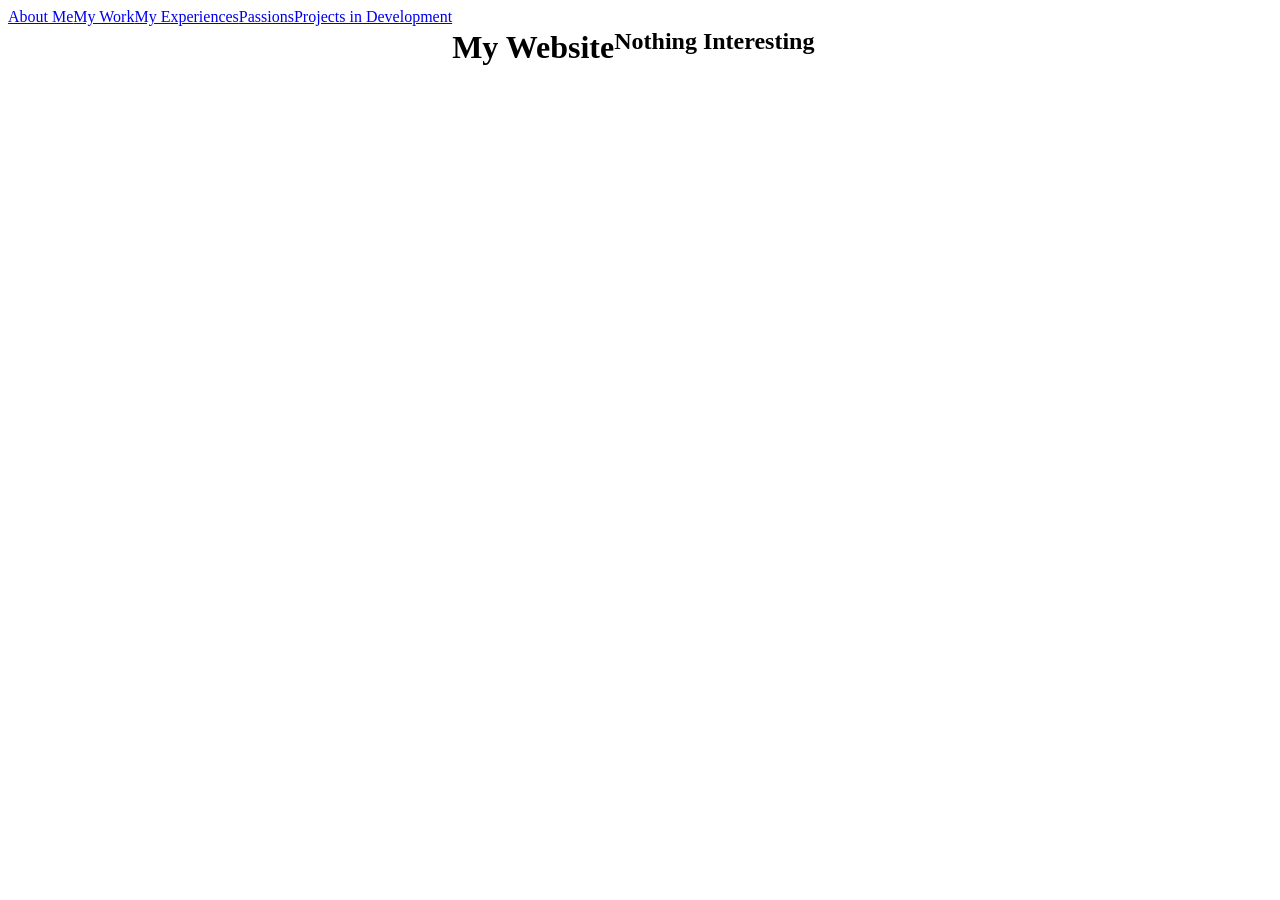
==== index.html @ 96e0a346 "start of a new website out of boredom, being unsuccessful with FAC application, want to just develop" ====
<!DOCTYPE html>
<html lang="en">
  <head>
    <meta charset="UTF-8" />
    <meta http-equiv="X-UA-Compatible" content="IE=edge" />
    <meta name="viewport" content="width=device-width, initial-scale=1.0" />
    <title>Document</title>
    <link rel="stylesheet" href="style.css" />
  </head>
  <body>
    <nav>
      <a href="#aboutMe">About Me</a>
      <a href="#myWork">My Work</a>
      <a href="#experiences">My Experiences</a>
      <a href="#passions">Passions</a>
      <a href="newProjects">Projects in Development</a>
    </nav>

    <h1>My Website</h1>
    <section class="aboutMe">
      <h2>Nothing Interesting</h2>
    </section>
    <section class="myWork"></section>
    <section class="experiences"></section>
  </body>
</html>
---- style.css ----
body {
  display: flex;
}
nav {
  display: flex;
}
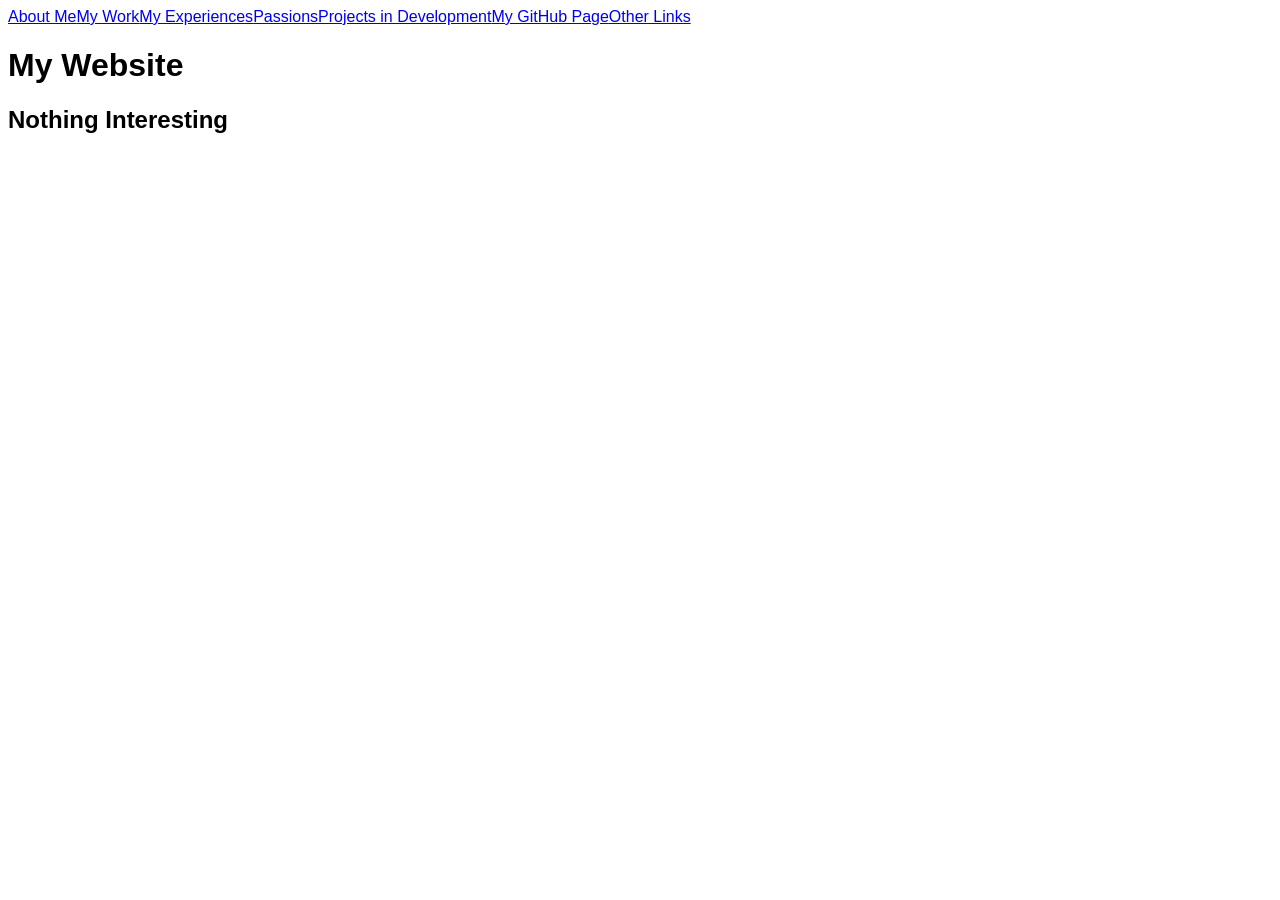
==== commit 454a8a42: "started page, added HTML & CSS, added fonts to CSS, added links, H1s, H2s, nav, and 3 sections. Addi" ====
--- a/index.html
+++ b/index.html
@@ -14,6 +14,8 @@
       <a href="#experiences">My Experiences</a>
       <a href="#passions">Passions</a>
       <a href="newProjects">Projects in Development</a>
+      <a href="gitHub">My GitHub Page</a>
+      <a href="otherLinks">Other Links</a>
     </nav>
 
     <h1>My Website</h1>
--- a/style.css
+++ b/style.css
@@ -1,6 +1,49 @@
 body {
-  display: flex;
+  font-family: Arial, "Helvetica Neue", Helvetica, sans-serif;
 }
+
+/*
+h1 {
+  font-family: Arial, "Helvetica Neue", Helvetica, sans-serif;
+  font-size: 24px;
+  font-style: normal;
+  font-variant: normal;
+  font-weight: 700;
+  line-height: 26.4px;
+}
+h3 {
+  font-family: Arial, "Helvetica Neue", Helvetica, sans-serif;
+  font-size: 14px;
+  font-style: normal;
+  font-variant: normal;
+  font-weight: 700;
+  line-height: 15.4px;
+}
+p {
+  font-family: Arial, "Helvetica Neue", Helvetica, sans-serif;
+  font-size: 14px;
+  font-style: normal;
+  font-variant: normal;
+  font-weight: 400;
+  line-height: 20px;
+}
+blockquote {
+  font-family: Arial, "Helvetica Neue", Helvetica, sans-serif;
+  font-size: 21px;
+  font-style: normal;
+  font-variant: normal;
+  font-weight: 400;
+  line-height: 30px;
+}
+pre {
+  font-family: Arial, "Helvetica Neue", Helvetica, sans-serif;
+  font-size: 13px;
+  font-style: normal;
+  font-variant: normal;
+  font-weight: 400;
+  line-height: 18.5714px;
+}
+*/
 nav {
   display: flex;
 }
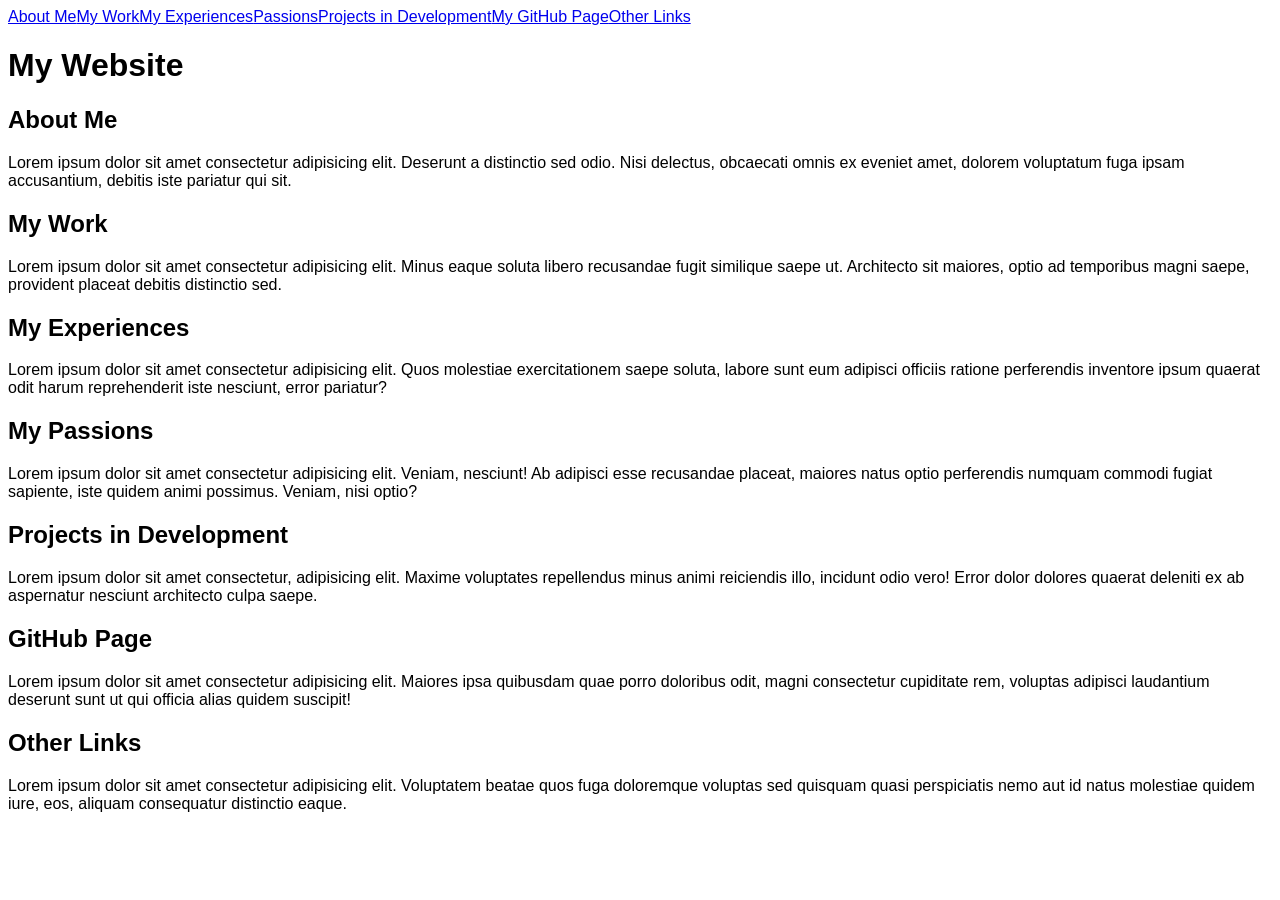
==== commit d3937bcc: "changed title in head, added IDs to h2s, and tested if links worked" ====
--- a/index.html
+++ b/index.html
@@ -4,7 +4,7 @@
     <meta charset="UTF-8" />
     <meta http-equiv="X-UA-Compatible" content="IE=edge" />
     <meta name="viewport" content="width=device-width, initial-scale=1.0" />
-    <title>Document</title>
+    <title>About Isaac Fabelurin</title>
     <link rel="stylesheet" href="style.css" />
   </head>
   <body>
@@ -13,16 +13,75 @@
       <a href="#myWork">My Work</a>
       <a href="#experiences">My Experiences</a>
       <a href="#passions">Passions</a>
-      <a href="newProjects">Projects in Development</a>
-      <a href="gitHub">My GitHub Page</a>
-      <a href="otherLinks">Other Links</a>
+      <a href="#newProjects">Projects in Development</a>
+      <a href="#gitHub">My GitHub Page</a>
+      <a href="#otherLinks">Other Links</a>
     </nav>
 
     <h1>My Website</h1>
+
     <section class="aboutMe">
-      <h2>Nothing Interesting</h2>
+      <h2 id="aboutMe">About Me</h2>
+      <p>
+        Lorem ipsum dolor sit amet consectetur adipisicing elit. Deserunt a
+        distinctio sed odio. Nisi delectus, obcaecati omnis ex eveniet amet,
+        dolorem voluptatum fuga ipsam accusantium, debitis iste pariatur qui
+        sit.
+      </p>
     </section>
-    <section class="myWork"></section>
-    <section class="experiences"></section>
+    <section class="myWork">
+      <h2 id="myWork">My Work</h2>
+      <p>
+        Lorem ipsum dolor sit amet consectetur adipisicing elit. Minus eaque
+        soluta libero recusandae fugit similique saepe ut. Architecto sit
+        maiores, optio ad temporibus magni saepe, provident placeat debitis
+        distinctio sed.
+      </p>
+    </section>
+    <section class="experiences">
+      <h2 id="expereinces">My Experiences</h2>
+      <p>
+        Lorem ipsum dolor sit amet consectetur adipisicing elit. Quos molestiae
+        exercitationem saepe soluta, labore sunt eum adipisci officiis ratione
+        perferendis inventore ipsum quaerat odit harum reprehenderit iste
+        nesciunt, error pariatur?
+      </p>
+    </section>
+    <section class="passions">
+      <h2 id="passions">My Passions</h2>
+      <p>
+        Lorem ipsum dolor sit amet consectetur adipisicing elit. Veniam,
+        nesciunt! Ab adipisci esse recusandae placeat, maiores natus optio
+        perferendis numquam commodi fugiat sapiente, iste quidem animi possimus.
+        Veniam, nisi optio?
+      </p>
+    </section>
+    <section class="newProjects">
+      <h2 id="newProjects">Projects in Development</h2>
+      <p>
+        Lorem ipsum dolor sit amet consectetur, adipisicing elit. Maxime
+        voluptates repellendus minus animi reiciendis illo, incidunt odio vero!
+        Error dolor dolores quaerat deleniti ex ab aspernatur nesciunt
+        architecto culpa saepe.
+      </p>
+    </section>
+    <section class="gitHub">
+      <h2 id="gitHub">GitHub Page</h2>
+      <p>
+        Lorem ipsum dolor sit amet consectetur adipisicing elit. Maiores ipsa
+        quibusdam quae porro doloribus odit, magni consectetur cupiditate rem,
+        voluptas adipisci laudantium deserunt sunt ut qui officia alias quidem
+        suscipit!
+      </p>
+    </section>
+    <section class="otherLinks">
+      <h2 id="otherLinks">Other Links</h2>
+      <p>
+        Lorem ipsum dolor sit amet consectetur adipisicing elit. Voluptatem
+        beatae quos fuga doloremque voluptas sed quisquam quasi perspiciatis
+        nemo aut id natus molestiae quidem iure, eos, aliquam consequatur
+        distinctio eaque.
+      </p>
+    </section>
   </body>
 </html>
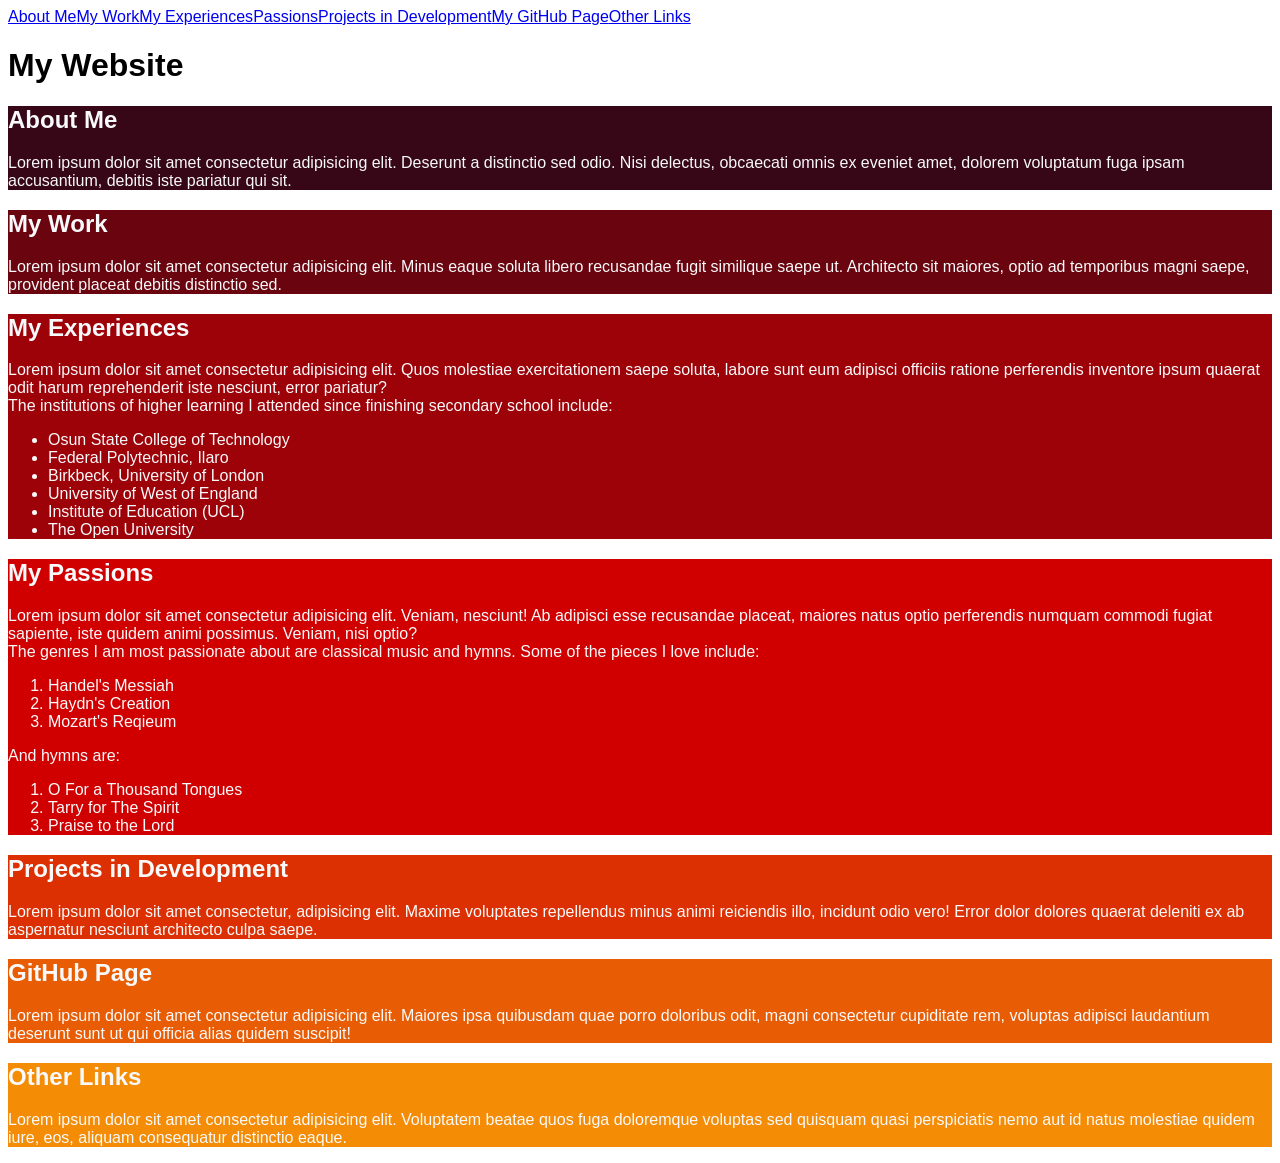
==== commit 0d454348: "added css colours, and used ordered and unordered list. Added some more personal information" ====
--- a/index.html
+++ b/index.html
@@ -39,12 +39,22 @@
       </p>
     </section>
     <section class="experiences">
-      <h2 id="expereinces">My Experiences</h2>
+      <h2 id="experiences">My Experiences</h2>
       <p>
         Lorem ipsum dolor sit amet consectetur adipisicing elit. Quos molestiae
         exercitationem saepe soluta, labore sunt eum adipisci officiis ratione
         perferendis inventore ipsum quaerat odit harum reprehenderit iste
         nesciunt, error pariatur?
+        <br>
+        The institutions of higher learning I attended since finishing secondary school include:
+        <ul>
+          <li>Osun State College of Technology</li>
+          <li>Federal Polytechnic, Ilaro</li>
+          <li>Birkbeck, University of London</li>
+          <li>University of West of England</li>
+          <li>Institute of Education (UCL)</li>
+          <li>The Open University</li>
+        </ul>
       </p>
     </section>
     <section class="passions">
@@ -54,6 +64,19 @@
         nesciunt! Ab adipisci esse recusandae placeat, maiores natus optio
         perferendis numquam commodi fugiat sapiente, iste quidem animi possimus.
         Veniam, nisi optio?
+        <br>
+        The genres I am most passionate about are classical music and hymns. Some of the pieces I love include:
+        <ol>
+          <li>Handel's Messiah</li>
+          <li>Haydn's Creation</li>
+          <li>Mozart's Reqieum</li>
+        </ol>
+        And hymns are:
+        <ol>
+          <li>O For a Thousand Tongues</li>
+          <li>Tarry for The Spirit</li>
+          <li>Praise to the Lord</li>
+        </ol>
       </p>
     </section>
     <section class="newProjects">
--- a/style.css
+++ b/style.css
@@ -1,5 +1,35 @@
 body {
   font-family: Arial, "Helvetica Neue", Helvetica, sans-serif;
+}
+
+.aboutMe {
+  color: #f8f9fa;
+  background-color: #370617;
+}
+.myWork {
+  color: #f8f9fa;
+  background-color: #6a040f;
+}
+.experiences {
+  color: #f8f9fa;
+  background-color: #9d0208;
+}
+.passions {
+  color: #f8f9fa;
+  background-color: #d00000;
+}
+.newProjects {
+  color: #f8f9fa;
+  background-color: #dc2f02;
+}
+
+.gitHub {
+  color: #f8f9fa;
+  background-color: #e85d04;
+}
+.otherLinks {
+  color: #f8f9fa;
+  background-color: #f48c06;
 }
 
 /*
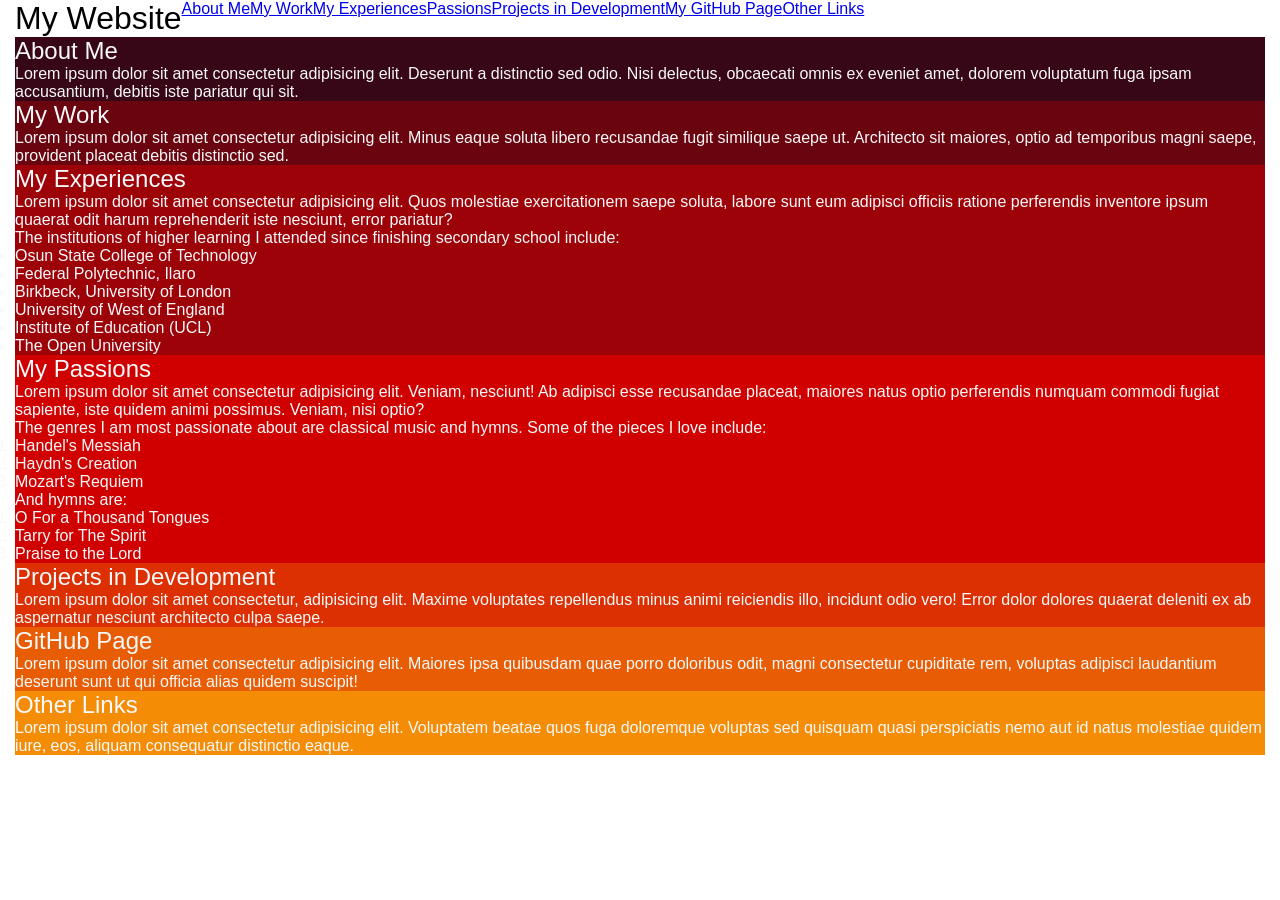
==== commit 6234b76d: "split body to header and article, removed default styles, flexed title and nav" ====
--- a/index.html
+++ b/index.html
@@ -8,6 +8,10 @@
     <link rel="stylesheet" href="style.css" />
   </head>
   <body>
+    <div class="container">
+      <header class="titleAndMenu">
+        <h1>My Website</h1>
+
     <nav>
       <a href="#aboutMe">About Me</a>
       <a href="#myWork">My Work</a>
@@ -18,8 +22,9 @@
       <a href="#otherLinks">Other Links</a>
     </nav>
 
-    <h1>My Website</h1>
-
+    
+  </header>
+<article>
     <section class="aboutMe">
       <h2 id="aboutMe">About Me</h2>
       <p>
@@ -69,7 +74,7 @@
         <ol>
           <li>Handel's Messiah</li>
           <li>Haydn's Creation</li>
-          <li>Mozart's Reqieum</li>
+          <li>Mozart's Requiem</li>
         </ol>
         And hymns are:
         <ol>
@@ -106,5 +111,7 @@
         distinctio eaque.
       </p>
     </section>
+  </div>
+</article>
   </body>
 </html>
--- a/style.css
+++ b/style.css
@@ -1,5 +1,18 @@
+/*Global reset to override all paddings and margins*/
+
+* {
+  margin: 0;
+  padding: 0;
+  font-weight: normal;
+}
+
 body {
   font-family: Arial, "Helvetica Neue", Helvetica, sans-serif;
+}
+
+.container {
+  width: 1250px;
+  margin: 0 auto;
 }
 
 .aboutMe {
@@ -32,48 +45,9 @@
   background-color: #f48c06;
 }
 
-/*
-h1 {
-  font-family: Arial, "Helvetica Neue", Helvetica, sans-serif;
-  font-size: 24px;
-  font-style: normal;
-  font-variant: normal;
-  font-weight: 700;
-  line-height: 26.4px;
+.titleAndMenu {
+  display: flex;
 }
-h3 {
-  font-family: Arial, "Helvetica Neue", Helvetica, sans-serif;
-  font-size: 14px;
-  font-style: normal;
-  font-variant: normal;
-  font-weight: 700;
-  line-height: 15.4px;
-}
-p {
-  font-family: Arial, "Helvetica Neue", Helvetica, sans-serif;
-  font-size: 14px;
-  font-style: normal;
-  font-variant: normal;
-  font-weight: 400;
-  line-height: 20px;
-}
-blockquote {
-  font-family: Arial, "Helvetica Neue", Helvetica, sans-serif;
-  font-size: 21px;
-  font-style: normal;
-  font-variant: normal;
-  font-weight: 400;
-  line-height: 30px;
-}
-pre {
-  font-family: Arial, "Helvetica Neue", Helvetica, sans-serif;
-  font-size: 13px;
-  font-style: normal;
-  font-variant: normal;
-  font-weight: 400;
-  line-height: 18.5714px;
-}
-*/
 nav {
   display: flex;
 }
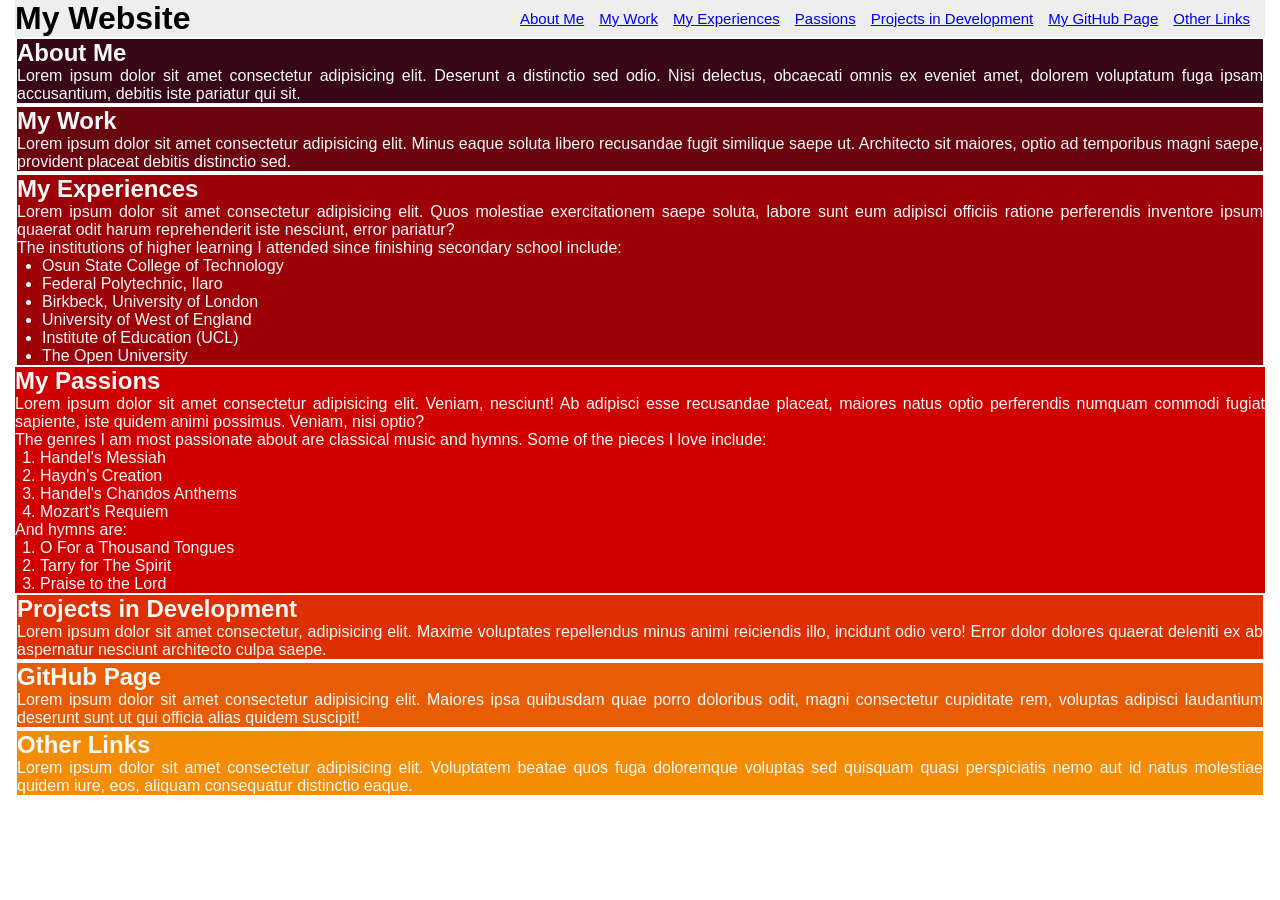
==== commit effe6b35: "aligned title and menu, aligned navigation bar, justifed text, emboldened titles, padded for bullet " ====
--- a/index.html
+++ b/index.html
@@ -74,6 +74,7 @@
         <ol>
           <li>Handel's Messiah</li>
           <li>Haydn's Creation</li>
+          <li>Handel's Chandos Anthems</li>
           <li>Mozart's Requiem</li>
         </ol>
         And hymns are:
--- a/style.css
+++ b/style.css
@@ -47,7 +47,43 @@
 
 .titleAndMenu {
   display: flex;
+  align-items: center;
+  justify-content: space-between;
+  background-color: #eeeeee;
 }
+/*This to align the navigation bar within itself. I use flex, and styled the content*/
 nav {
   display: flex;
+
+  align-items: center;
+  justify-content: space-between;
+  gap: 1em;
+  font-size: 15px;
+  padding-right: 15px;
 }
+
+/*this section aligns texts to "justify" for h1s, h2s and p tags. I have changed the font weight of the h1s and h2s*/
+h1,
+h2,
+p {
+  text-align: justify;
+}
+h1,
+h2 {
+  font-weight: bold;
+}
+/*bullet points and numbers disaapeared, but after padding, they reappeared.*/
+ul,
+ol {
+  padding: 0 0 0 25px;
+}
+
+.aboutMe,
+.myWork,
+.experiences,
+.myPassions,
+.newProjects,
+.gitHub,
+.otherLinks {
+  border: 2px solid white;
+}
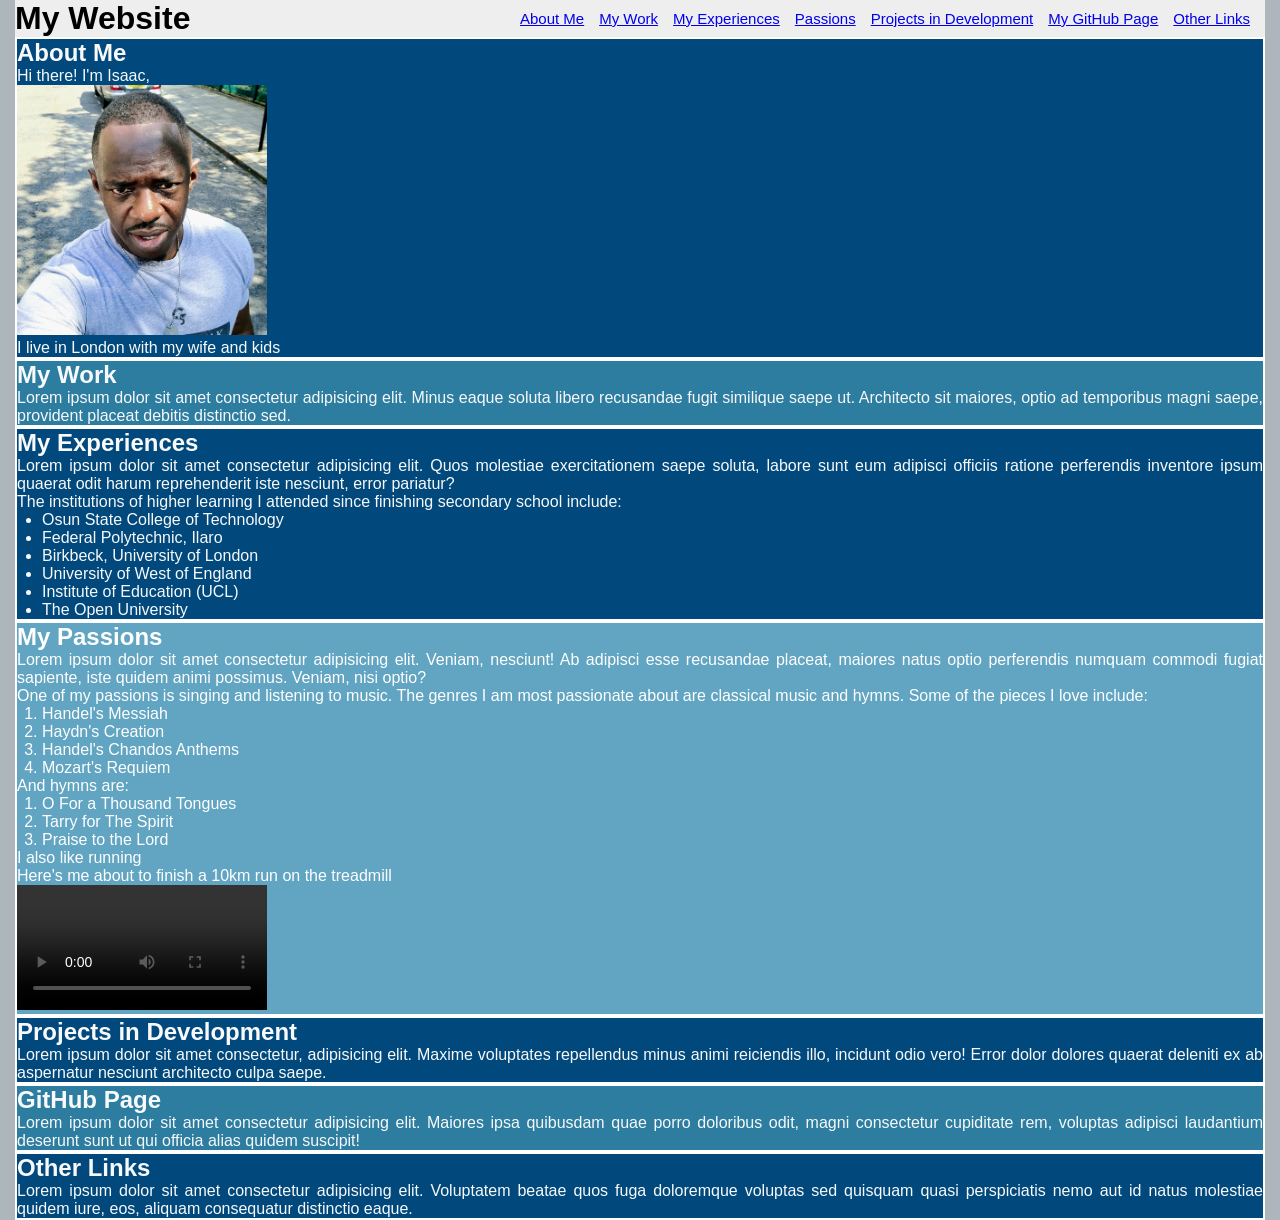
==== commit f40b315c: "changed colour scheme, added some breaks, added picture, added clip, change lorem of about me to som" ====
--- a/index.html
+++ b/index.html
@@ -28,10 +28,11 @@
     <section class="aboutMe">
       <h2 id="aboutMe">About Me</h2>
       <p>
-        Lorem ipsum dolor sit amet consectetur adipisicing elit. Deserunt a
-        distinctio sed odio. Nisi delectus, obcaecati omnis ex eveniet amet,
-        dolorem voluptatum fuga ipsam accusantium, debitis iste pariatur qui
-        sit.
+         Hi there! I'm Isaac,
+         <br>
+         <img src="the-person-sq.jpg" alt="Isaac's face" width="250">
+         <br>
+         I live in London with my wife and kids
       </p>
     </section>
     <section class="myWork">
@@ -70,7 +71,7 @@
         perferendis numquam commodi fugiat sapiente, iste quidem animi possimus.
         Veniam, nisi optio?
         <br>
-        The genres I am most passionate about are classical music and hymns. Some of the pieces I love include:
+        One of my passions is singing and listening to music. The genres I am most passionate about are classical music and hymns. Some of the pieces I love include:
         <ol>
           <li>Handel's Messiah</li>
           <li>Haydn's Creation</li>
@@ -84,6 +85,15 @@
           <li>Praise to the Lord</li>
         </ol>
       </p>
+      <p>I also like running
+        <br>
+        
+         Here's me about to finish a 10km run on the treadmill
+        
+        <br>
+        <video src="treadmill-run.mp4" alt="Isaac running on treadmill" width="250" controls></video>
+      
+     </p>
     </section>
     <section class="newProjects">
       <h2 id="newProjects">Projects in Development</h2>
--- a/style.css
+++ b/style.css
@@ -8,6 +8,7 @@
 
 body {
   font-family: Arial, "Helvetica Neue", Helvetica, sans-serif;
+  background-color: #adb5bd;
 }
 
 .container {
@@ -17,32 +18,32 @@
 
 .aboutMe {
   color: #f8f9fa;
-  background-color: #370617;
+  background-color: #01497c;
 }
 .myWork {
   color: #f8f9fa;
-  background-color: #6a040f;
+  background-color: #2c7da0;
 }
 .experiences {
   color: #f8f9fa;
-  background-color: #9d0208;
+  background-color: #01497c;
 }
 .passions {
-  color: #f8f9fa;
-  background-color: #d00000;
+  color: white;
+  background-color: #61a5c2;
 }
 .newProjects {
   color: #f8f9fa;
-  background-color: #dc2f02;
+  background-color: #01497c;
 }
 
 .gitHub {
   color: #f8f9fa;
-  background-color: #e85d04;
+  background-color: #2c7da0;
 }
 .otherLinks {
   color: #f8f9fa;
-  background-color: #f48c06;
+  background-color: #01497c;
 }
 
 .titleAndMenu {
@@ -81,7 +82,7 @@
 .aboutMe,
 .myWork,
 .experiences,
-.myPassions,
+.passions,
 .newProjects,
 .gitHub,
 .otherLinks {
